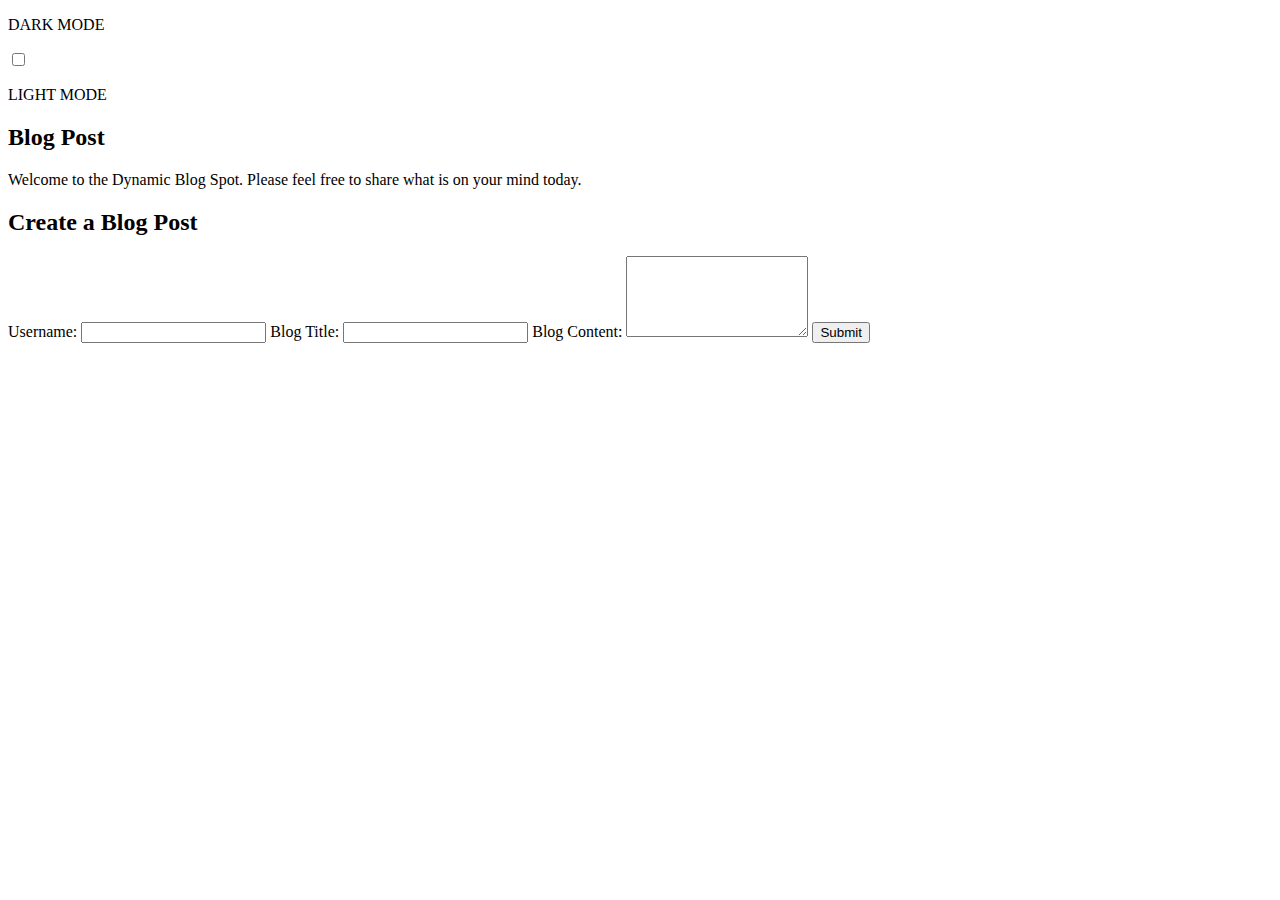
==== index.html @ 033edf35 "added styling to all css files to add dual color borderand ensure contrast" ====
<!DOCTYPE html>
<html lang="en">

<head>
    <meta charset="UTF-8" />
    <meta name="viewport" content="width=device-width, initial-scale=1.0">
    <title>Landing Page</title>
    <link rel="stylesheet" type="text/css" href="./assets/css/form.css" />
    <link rel="stylesheet" type="text/css" href="./assets/css/style.css" />


</head>

<body>

    <main class="container">
        <section class="row toggle">
            <div class="col">
                <p>DARK MODE</p>
            </div>
            <label class="switch col">
                <input type="checkbox" id="theme-switcher">
                <span class="slider round"></span>
            </label>
            <div class="col">
                <p>LIGHT MODE</p>
            </div>
        </section>
        <section class="content-blog-post">
            <h2>Blog Post</h2>
            <p>Welcome to the Dynamic Blog Spot. Please feel free to share what is on your mind today.</p>
        </section>
        <section class="content-form-container">
            <h2>Create a Blog Post</h2>
            <form id="form">
                <label for="username">Username:</label>
                <input type="text" id="username" name="username" required>
                <label for="blog-title">Blog Title:</label>
                <input type="text" id="blog-title" name="blog-title" required>
                <label for="blog-content">Blog Content:</label>
                <textarea id="blog-content" name="blog-content" rows="5" required></textarea>
                <button id ="submit-btn" type="submit">Submit</button>
            </form>
            </footer>
        </section>
    </main>
    <a href="blog.html"></a>
    <script type="text/javascript" src="/assets/JS/form.js"></script>
    <script type="text/javascript" src="/assets/JS/logic.js"></script>
</body>

</html>
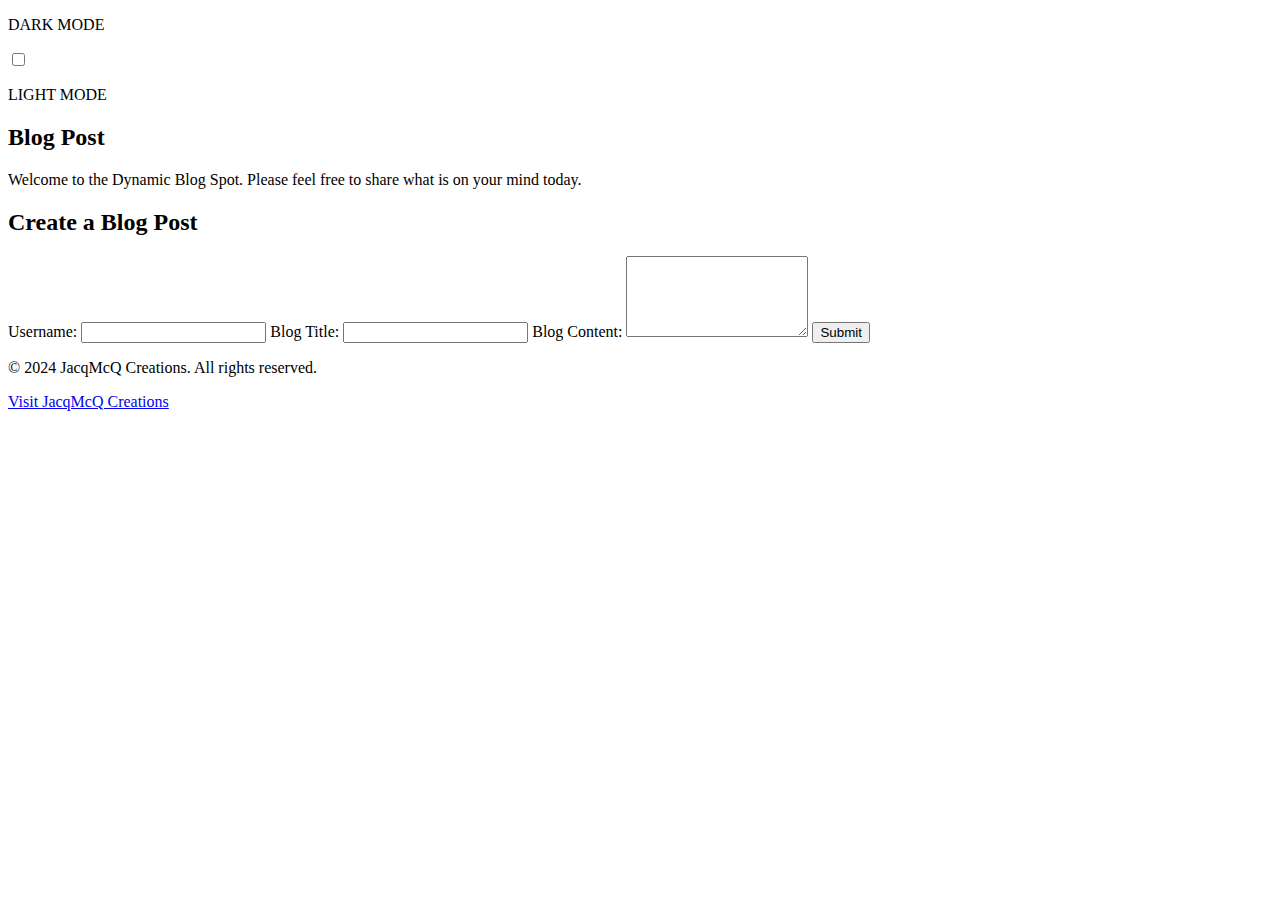
==== commit 799705e2: "added a footer" ====
--- a/index.html
+++ b/index.html
@@ -48,5 +48,9 @@
     <script type="text/javascript" src="/assets/JS/form.js"></script>
     <script type="text/javascript" src="/assets/JS/logic.js"></script>
 </body>
+<footer>
+    <p>&copy; 2024 JacqMcQ Creations. All rights reserved.</p>
+    <p><a href="https://www.yourwebsite.com">Visit JacqMcQ Creations</a></p>
+</footer>
 
 </html>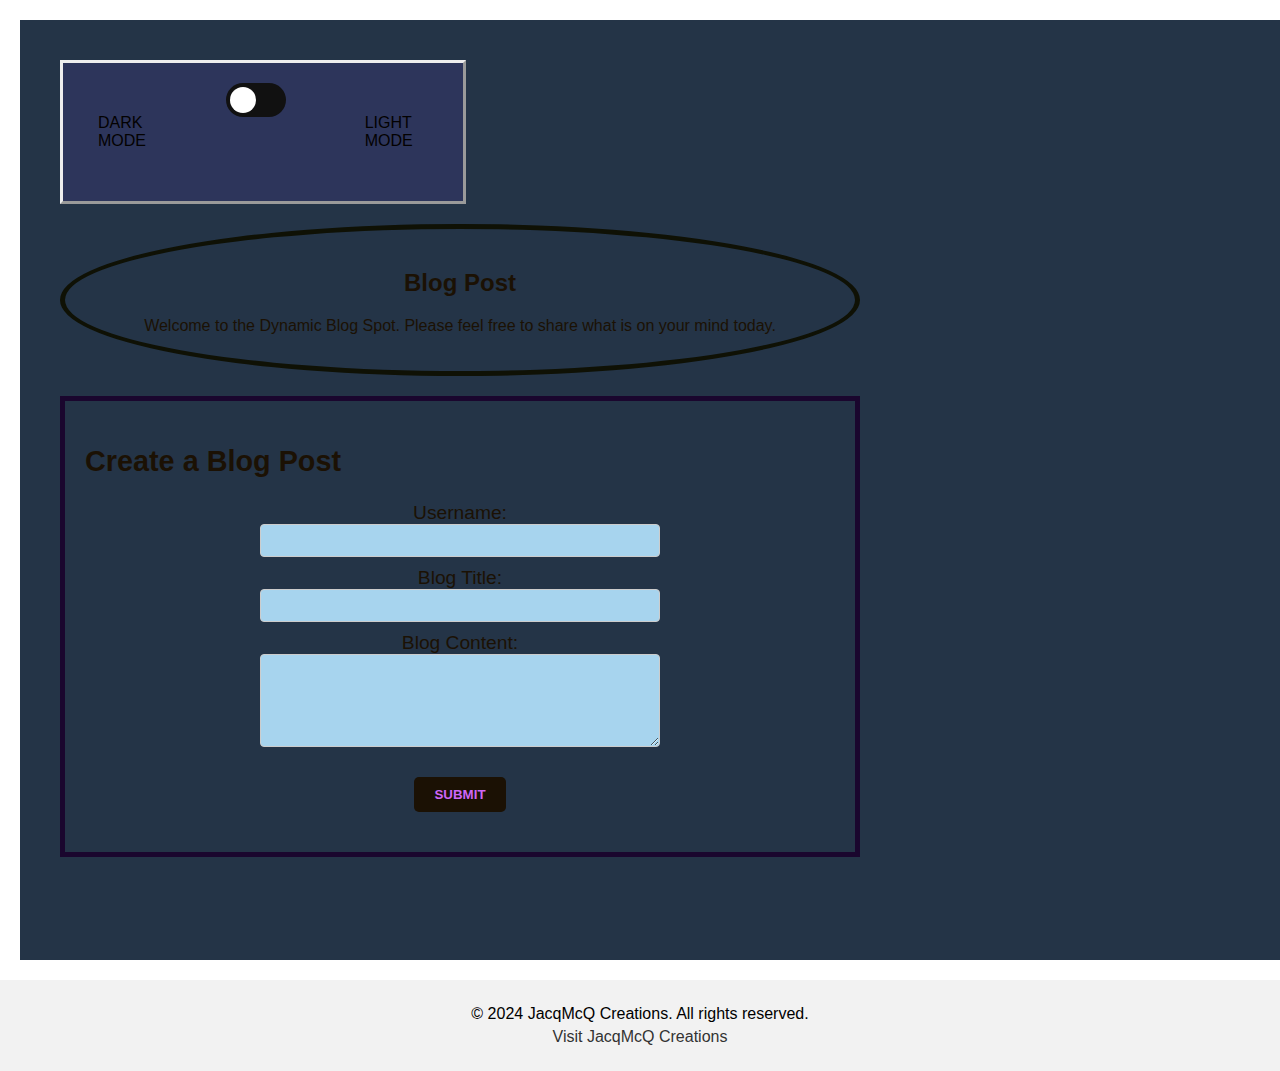
==== commit bc1845a2: "corrected casing for CSS files" ====
--- a/index.html
+++ b/index.html
@@ -5,10 +5,8 @@
     <meta charset="UTF-8" />
     <meta name="viewport" content="width=device-width, initial-scale=1.0">
     <title>Landing Page</title>
-    <link rel="stylesheet" type="text/css" href="./assets/css/form.css" />
-    <link rel="stylesheet" type="text/css" href="./assets/css/style.css" />
-
-
+    <link rel="stylesheet"  href="/assets/CSS/style.css">
+    <link rel="stylesheet"  href="/assets/CSS/form.css">
 </head>
 
 <body>
@@ -39,14 +37,14 @@
                 <input type="text" id="blog-title" name="blog-title" required>
                 <label for="blog-content">Blog Content:</label>
                 <textarea id="blog-content" name="blog-content" rows="5" required></textarea>
-                <button id ="submit-btn" type="submit">Submit</button>
+                <button id="submit-btn" type="submit">Submit</button>
             </form>
             </footer>
         </section>
     </main>
     <a href="blog.html"></a>
-    <script type="text/javascript" src="/assets/JS/form.js"></script>
-    <script type="text/javascript" src="/assets/JS/logic.js"></script>
+    <script src="/assets/JS/form.js"></script>
+    <script src="/assets/JS/logic.js"></script>
 </body>
 <footer>
     <p>&copy; 2024 JacqMcQ Creations. All rights reserved.</p>
--- a/assets/CSS/style.css
+++ b/assets/CSS/style.css
@@ -0,0 +1,115 @@
+:root {
+    --cool-purple: #1a062e;
+    --cool-dark: #1b1104;
+    --cool-yellow: #d9ec2a;
+}
+
+body {
+    font-family: Arial, sans-serif;
+    margin: 0;
+    padding: 0;
+}
+
+.row {
+    margin: 20px;
+    display: flex;
+}
+
+.col {
+    margin: 20px;
+    padding: 15px;
+}
+.container {
+    width: 100%;
+    margin: 20px;
+    padding: 20px;
+}
+
+.content-blog-post {
+    max-width: 800px;
+    margin-left: 20px;
+    text-align: center;
+    padding: 20px;
+    color: var(--cool-dark);
+    border-radius: 50%;
+    box-sizing: border-box;
+    border: 10px solid transparent;
+    border-image: linear-gradient(to bottom, var(--cool-purple), var(--cool-yellow));
+    border-image-slice: 1;
+
+}
+
+.content-form-container {
+    max-width: 800px;
+    margin-top: 20px;
+    margin-left: 20px;
+    text-align: left;
+    font-family: Impact, Haettenschweiler, 'Arial Narrow Bold', sans-serif;
+    font-size: larger;
+    padding: 20px;
+    border: 5px solid var(--cool-purple);
+    box-sizing: border-box;
+    color: var(--cool-dark)
+}
+
+.col {
+    flex: 1;
+    text-align: left;
+    margin: 20px;
+}
+
+form {
+    margin: 20px;
+    display: flex;
+    flex-direction: column;
+    align-items: center;
+}
+
+button {
+    background-color: var(--cool-dark);
+    text-transform: uppercase;
+    font-weight: bold;
+    color: #ce66f7;
+    border: none;
+    border-radius: 5px;
+    padding: 10px 20px;
+    cursor: pointer;
+    margin-top: 20px;
+}
+
+button:hover {
+    background-color: #f7e75a;
+}
+
+input[type="text"]:not(:placeholder-shown),
+textarea:not(:placeholder-shown) {
+    background-color: #a7d4ee;
+    width: 400px;
+    padding: 8px;
+    border: 1px solid #ccc;
+    border-radius: 4px;
+    margin-bottom: 10px;
+}
+
+.content {
+    margin-bottom: 40px;
+}
+
+footer {
+    background-color: #f2f2f2;
+    padding: 20px;
+    text-align: center;
+}
+
+footer p {
+    margin: 5px 0;
+}
+
+footer a {
+    color: #333;
+    text-decoration: none;
+}
+
+footer a:hover {
+    text-decoration: underline;
+}--- a/assets/CSS/form.css
+++ b/assets/CSS/form.css
@@ -0,0 +1,135 @@
+:root {
+    --text-color-light: hsl(258, 62%, 57%);
+ 
+}
+
+.content-blog-post {
+    width: 100%;
+    margin-left: 20PX;
+    border: 5px solid #0f1105;
+    box-sizing: border-box;
+    text-align: center;
+}
+
+.switch {
+    display: flex;
+    justify-content: left;
+}
+
+.slider {
+    position: relative;
+    display: inline-block;
+    width: 60px;
+    height: 34px;
+    margin: 0 10px;
+}
+
+input[type="text"],
+textarea {
+    width: 100%;
+    padding: 8px;
+    margin-bottom: 10px;
+    border: 1px solid #0f1105;
+    border-radius: 5px;
+    box-sizing: border-box;
+}
+
+.toggle {
+    border-style: outset;
+    width: 400px;
+    background-color: rgba(104, 60, 206, 0.15);
+}
+
+.light {
+    background-color: #9898b9;
+    color: black;
+    height: 100vh;
+}
+
+.light li a {
+    color: black;
+}
+
+.light li a:hover {
+    background-color: rgb(29, 128, 210);
+}
+
+.dark {
+    background-color: #243447;
+    color: rgb(7, 1, 1);
+    height: 100vh;
+    color: #030101;
+}
+
+.dark li a {
+    color: #bebebe;
+}
+
+.dark li a:hover {
+    background-color: #111;
+}
+
+.switch {
+    position: relative;
+    display: inline-block;
+    width: 60px;
+    height: 34px;
+}
+
+.switch input {
+    opacity: 0;
+    width: 0;
+    height: 0;
+}
+
+.slider {
+    position: absolute;
+    cursor: pointer;
+    top: 0;
+    left: 0;
+    right: 0;
+    bottom: 0;
+    background-color: #111;
+    transition: .4s;
+}
+
+.slider:before {
+    position: absolute;
+    content: "";
+    height: 26px;
+    width: 26px;
+    left: 4px;
+    bottom: 4px;
+    background-color: white;
+    transition: .4s;
+}
+
+input:checked+.slider {
+    background-color: rgb(29, 128, 210);
+}
+
+input:focus+.slider {
+    box-shadow: 0 0 1px rgb(29, 128, 210);
+}
+
+input:checked+.slider:before {
+    transform: translateX(26px);
+}
+
+input:focus+.slider:before {
+    box-shadow: 0 0 1px rgb(29, 128, 210);
+}
+
+.slider.round {
+    border-radius: 34px;
+}
+
+.slider.round:before {
+    border-radius: 50%;
+}
+
+@media (prefers-color-scheme: light) {
+    .formData {
+        color: var(--text-color-light);
+    }
+}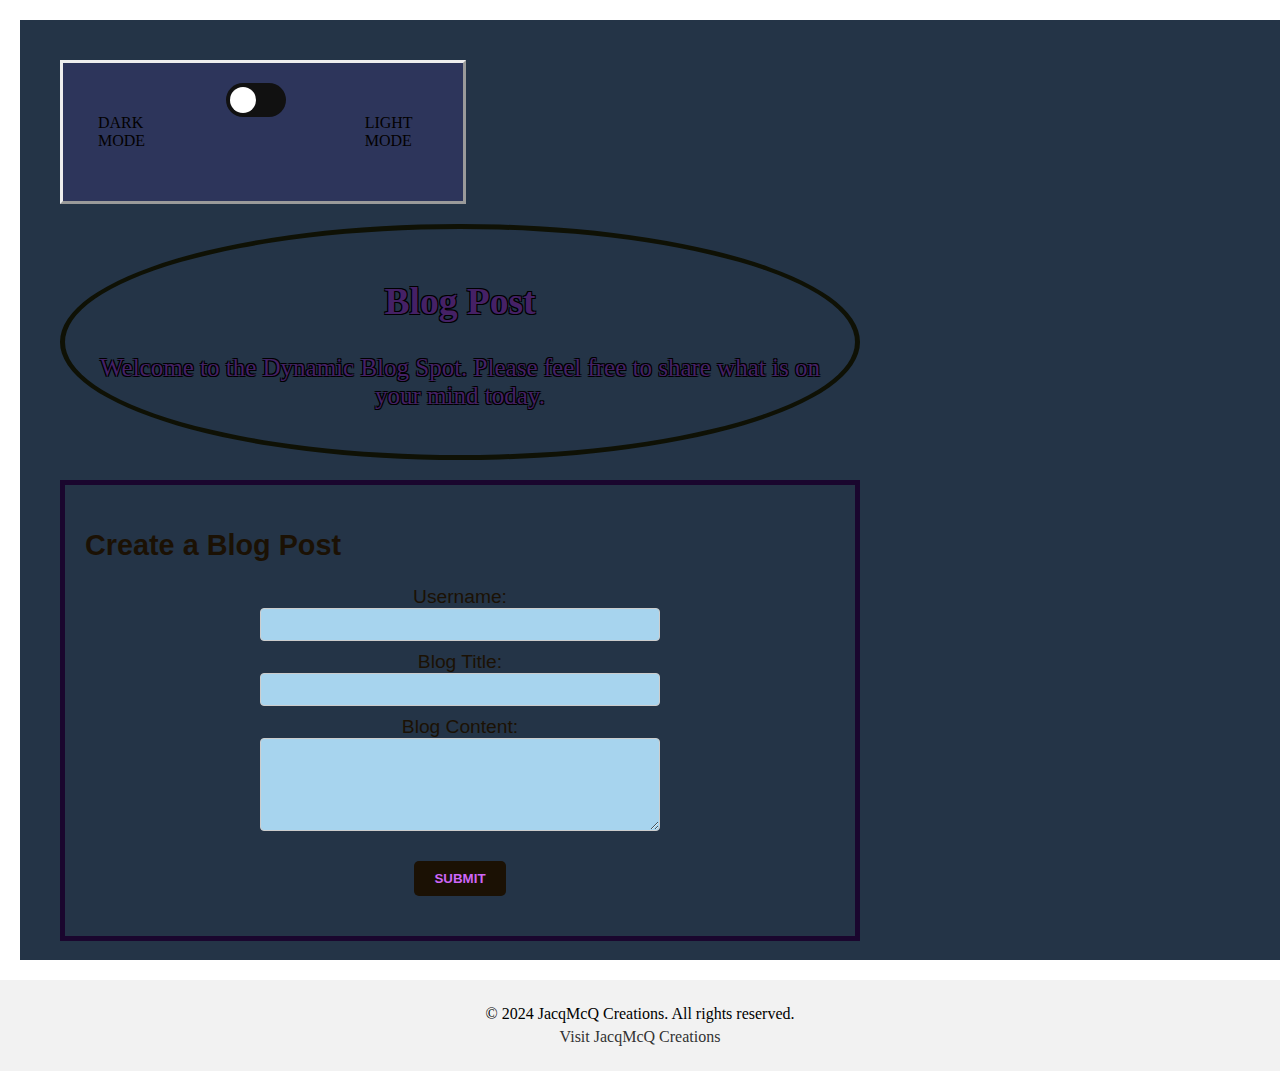
==== commit d5155c40: "added different font styles and linked to CSS, also added an outline text fature to improve contrast" ====
--- a/index.html
+++ b/index.html
@@ -5,8 +5,12 @@
     <meta charset="UTF-8" />
     <meta name="viewport" content="width=device-width, initial-scale=1.0">
     <title>Landing Page</title>
-    <link rel="stylesheet"  href="/assets/CSS/style.css">
-    <link rel="stylesheet"  href="/assets/CSS/form.css">
+    <link href="https://fonts.googleapis.com/css2?family=Gwendolyn:wght@400;700&display=swap" 
+    />
+    <link href="https://fonts.googleapis.com/css2?family=Teko:wght@300..700&display=swap" rel=
+    />
+    <link rel="stylesheet"  href="./assets/CSS/style.css">
+    <link rel="stylesheet"  href="./assets/CSS/form.css">
 </head>
 
 <body>
@@ -43,12 +47,12 @@
         </section>
     </main>
     <a href="blog.html"></a>
-    <script src="/assets/JS/form.js"></script>
-    <script src="/assets/JS/logic.js"></script>
+    <script src="./assets/JS/form.js"></script>
+    <script src="./assets/JS/logic.js"></script>
 </body>
 <footer>
     <p>&copy; 2024 JacqMcQ Creations. All rights reserved.</p>
-    <p><a href="https://www.yourwebsite.com">Visit JacqMcQ Creations</a></p>
+    <p><a href="https://github.com/JacqMcQ">Visit JacqMcQ Creations</a></p>
 </footer>
 
 </html>--- a/assets/CSS/style.css
+++ b/assets/CSS/style.css
@@ -5,7 +5,9 @@
 }
 
 body {
-    font-family: Arial, sans-serif;
+    font-family: "Gwendolyn", cursive;
+    font-weight: 400;
+    font-style: normal;
     margin: 0;
     padding: 0;
 }
@@ -30,12 +32,16 @@
     margin-left: 20px;
     text-align: center;
     padding: 20px;
-    color: var(--cool-dark);
+    color: rgb(69, 33, 102);
+    text-shadow: 
+            -1px -1px 0 #000,  
+            1px -1px 0 #000,
+            -1px 1px 0 #000,
+            1px 1px 0 #000; 
+    font-size: 25px;
     border-radius: 50%;
     box-sizing: border-box;
     border: 10px solid transparent;
-    border-image: linear-gradient(to bottom, var(--cool-purple), var(--cool-yellow));
-    border-image-slice: 1;
 
 }
 
@@ -44,7 +50,9 @@
     margin-top: 20px;
     margin-left: 20px;
     text-align: left;
-    font-family: Impact, Haettenschweiler, 'Arial Narrow Bold', sans-serif;
+    font-family: "Teko", sans-serif;
+    font-optical-sizing: auto;
+    font-style: normal;
     font-size: larger;
     padding: 20px;
     border: 5px solid var(--cool-purple);
